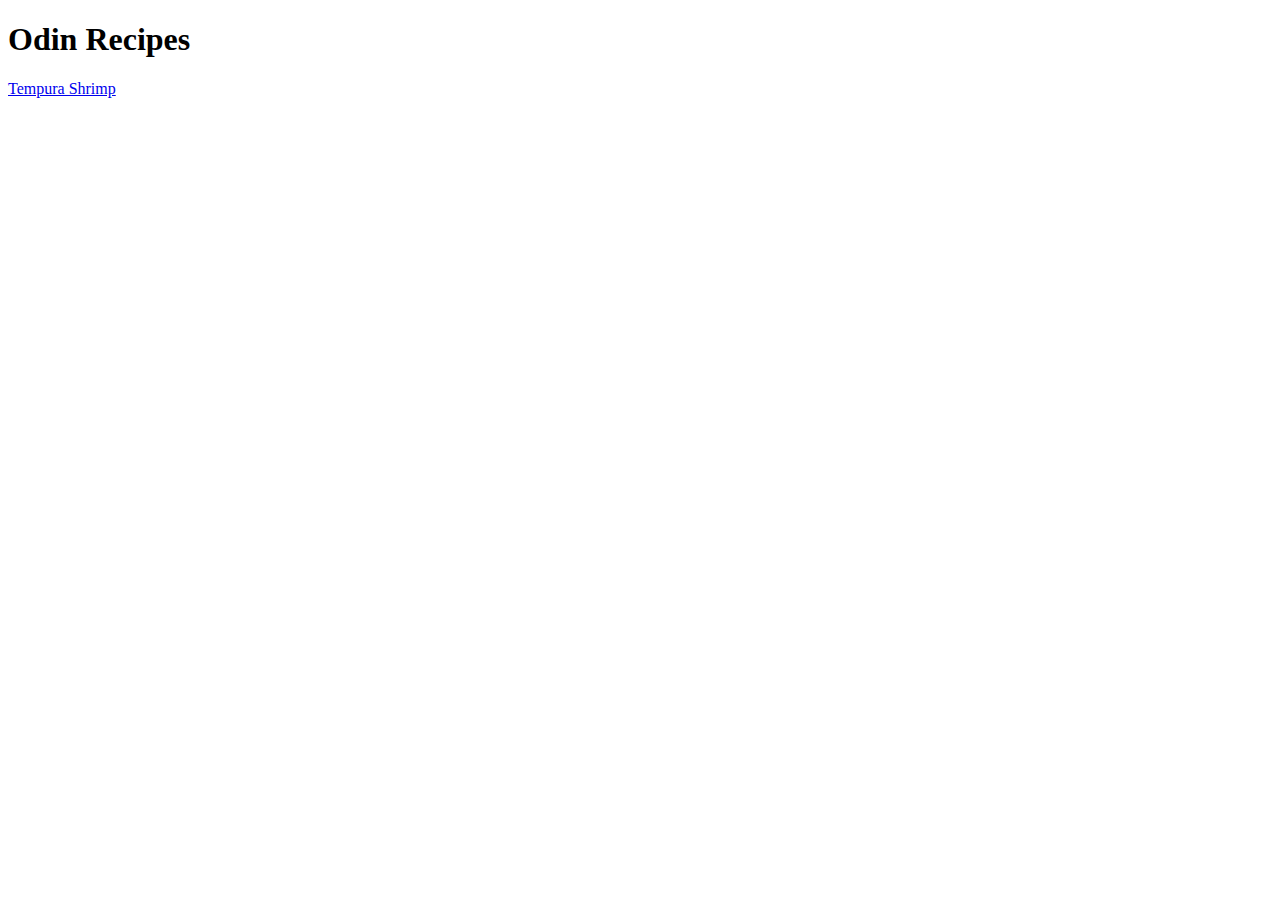
==== index.html @ 5e90c749 "link index to tempura-shrimp" ====
<!DOCTYPE html>
<html lang="en">
	<head>
		<meta charset="UTF-08">
		<title>Odin Recipes</title>
	</head>

	<body>
		<h1>Odin Recipes</h1>
		<a href="recipes/tempura-shrimp.html">Tempura Shrimp</a>




	</body>
</html>
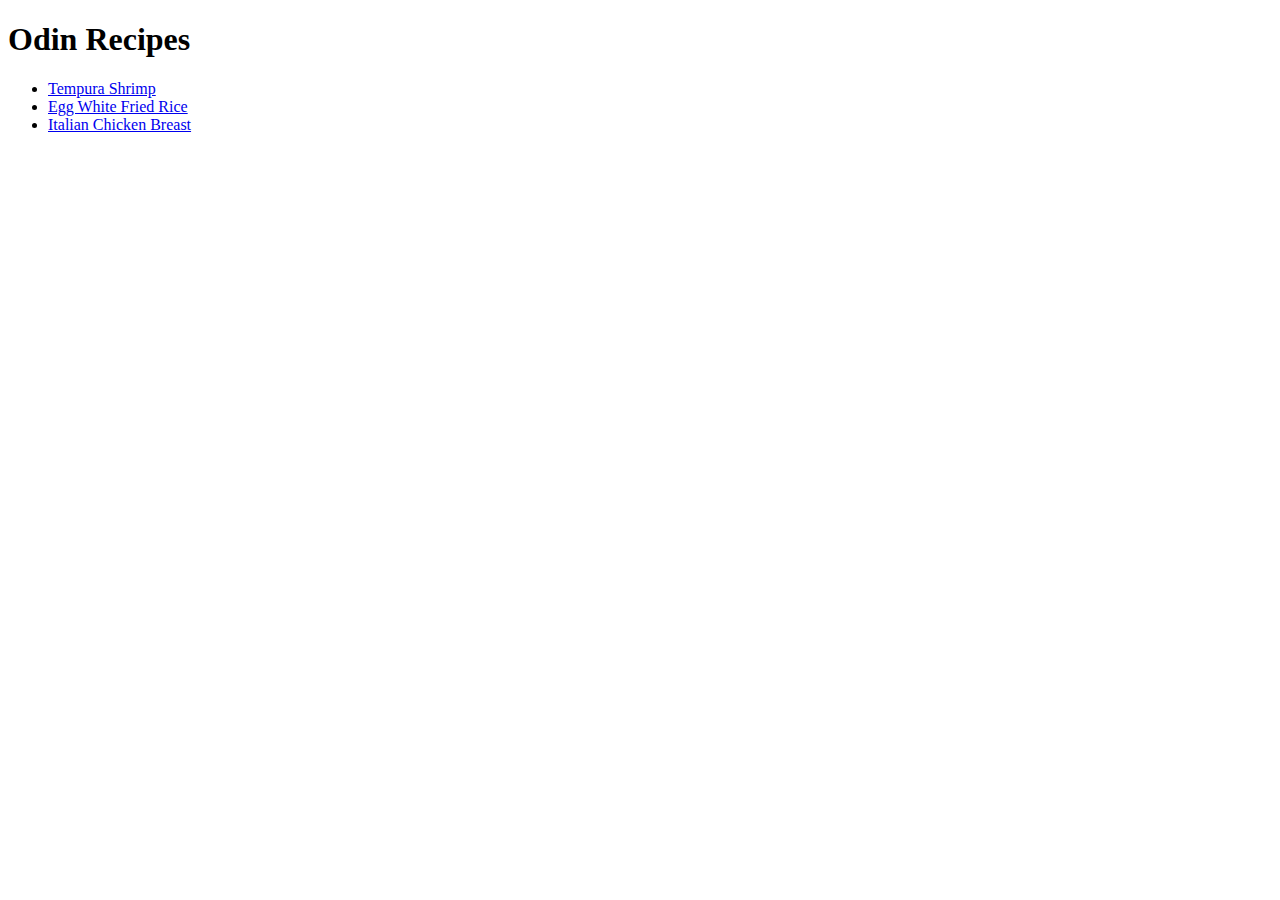
==== commit 351e7244: "add shrimp,egg,chicken recipes" ====
--- a/index.html
+++ b/index.html
@@ -7,10 +7,16 @@
 
 	<body>
 		<h1>Odin Recipes</h1>
-		<a href="recipes/tempura-shrimp.html">Tempura Shrimp</a>
-
-
-
-
+		<ul>
+			<li>
+				<a href="recipes/tempura-shrimp.html" target="_blank" rel="noopener noreferrer">Tempura Shrimp</a>
+			</li>
+			<li>
+				<a href="recipes/eggs.html" target="_blank" rel="noopener noreferrer">Egg White Fried Rice</a>
+			</li>
+			<li>
+				<a href="recipes/chicken.html" target="_blank" rel="noopener noreferrer">Italian Chicken Breast</a>
+			</li>
+		<ul>
 	</body>
 </html>
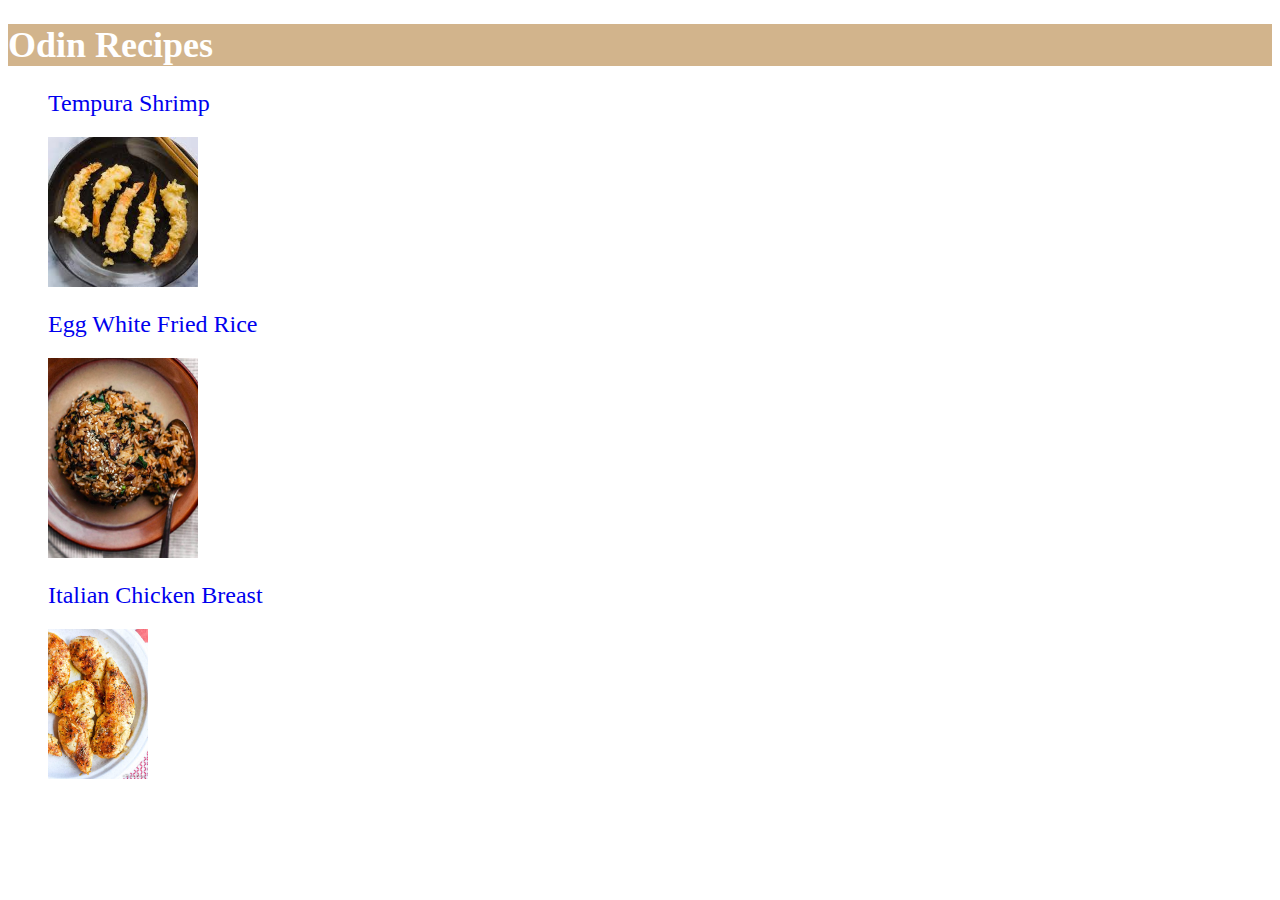
==== commit e81f0a2a: "add styles, images to index" ====
--- a/index.html
+++ b/index.html
@@ -2,6 +2,7 @@
 <html lang="en">
 	<head>
 		<meta charset="UTF-08">
+		<link rel="stylesheet" href="styles.css">
 		<title>Odin Recipes</title>
 	</head>
 
@@ -9,13 +10,22 @@
 		<h1>Odin Recipes</h1>
 		<ul>
 			<li>
-				<a href="recipes/tempura-shrimp.html" target="_blank" rel="noopener noreferrer">Tempura Shrimp</a>
+				<a href="recipes/tempura-shrimp.html">Tempura Shrimp</a>
 			</li>
 			<li>
-				<a href="recipes/eggs.html" target="_blank" rel="noopener noreferrer">Egg White Fried Rice</a>
+				<img src="img/shrimp.jpg" target="_blank" alt="tempura shrimp plate" height=150 width=150>
 			</li>
 			<li>
-				<a href="recipes/chicken.html" target="_blank" rel="noopener noreferrer">Italian Chicken Breast</a>
+				<a href="recipes/eggs.html">Egg White Fried Rice</a>
+			</li>
+			<li>
+				<img src="img/eggs.jpg" target="_blank" alt="egg mushroom fried rice" height=200 width=150>
+			</li>
+			<li>
+				<a href="recipes/chicken.html">Italian Chicken Breast</a>
+			</li>
+			<li>
+				<img src="img/chicken.jpg" target="_blank" alt="tempura shrimp plate" height=150 width=100>
 			</li>
 		<ul>
 	</body>
--- a/styles.css
+++ b/styles.css
@@ -0,0 +1,22 @@
+h1 {
+	color: white;
+	background-color: tan;
+	font-size: 36px;
+}
+
+ul {
+	list-style-type:none;
+}
+
+li {
+	vertical-align:top;
+	margin: 20px 0;
+}
+
+a {
+	text-decoration:none;
+	font-size:24px;
+	font: serif;
+	target="_blank";
+	rel="nooperner noreferrer";
+}
